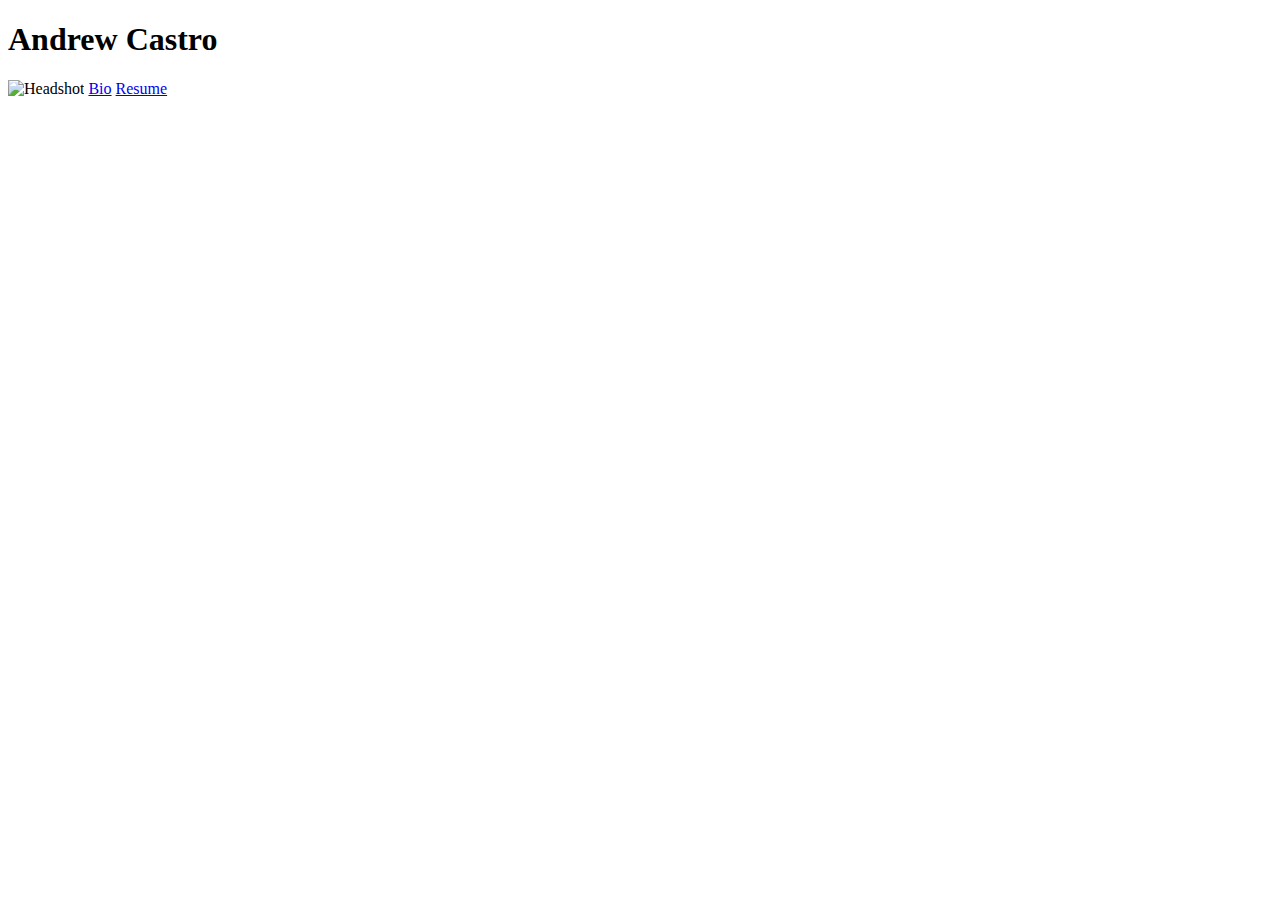
==== index.html @ c5b0e36b "fix img filepath" ====
<!DOCTYPE HTML>

<html>

<head>
	<link rel = "stylesheet" type= "text/css" href= "/Users/apple/Desktop/Comp20/index.css">
	<link href= 'https://fonts.googleapis.com/css?family=Aldrich' rel = 'stylesheet'>
    <title> Andrew Castro </title>
</head>

<body>
	<h1> Andrew Castro </h1>
	<img src = "Headshot.png" alt= "Headshot"> 
    <a href= "/Users/apple/Desktop/Comp20/bio.html"> Bio</a> 
    <a href = /Users/apple/Desktop/Comp20/resume.html> Resume</a>
</body>




</html>
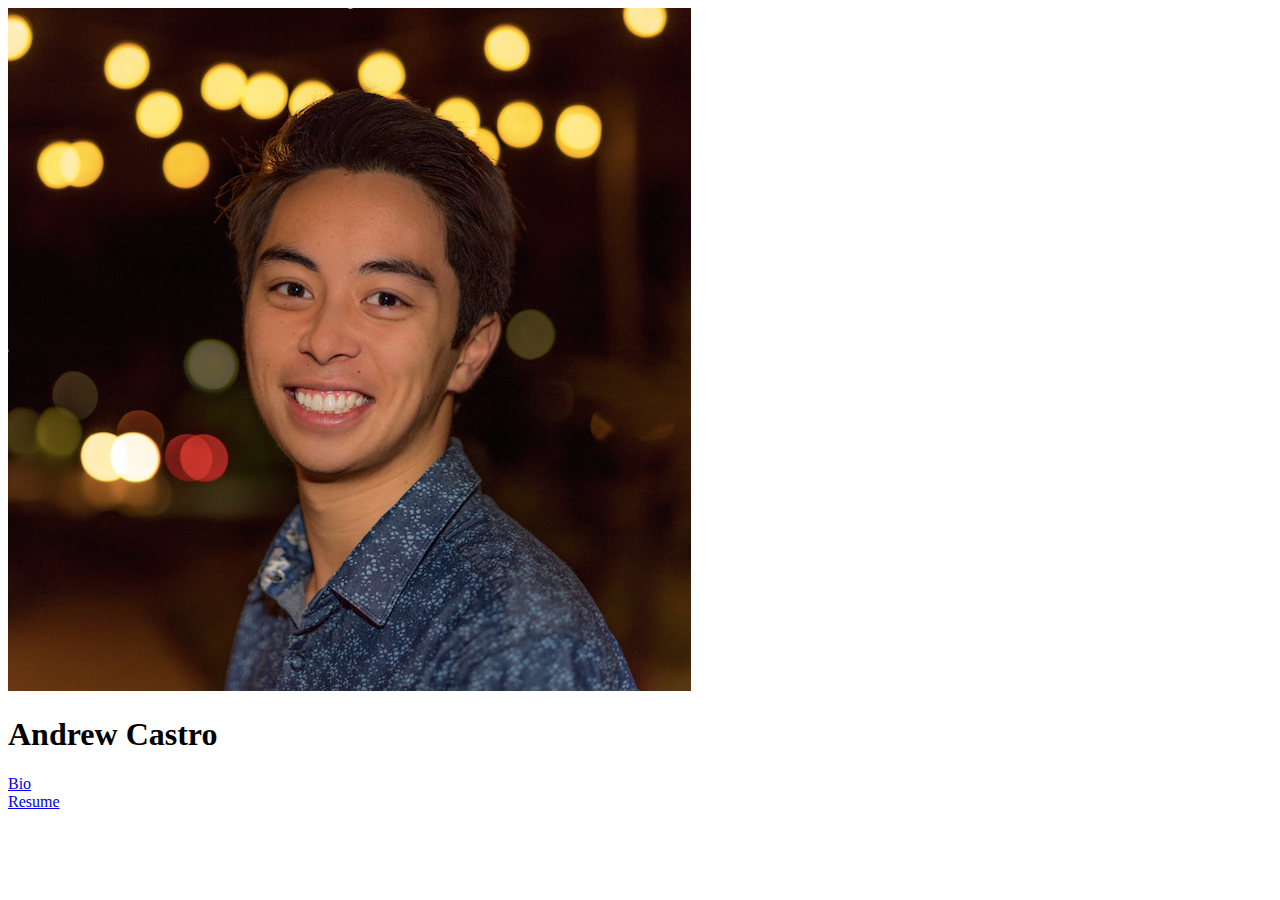
==== commit a1e5511a: "uploading bio,resume,headshot" ====
--- a/index.html
+++ b/index.html
@@ -3,16 +3,23 @@
 <html>
 
 <head>
-	<link rel = "stylesheet" type= "text/css" href= "/Users/apple/Desktop/Comp20/index.css">
+	<link rel = "stylesheet" type= "text/css" href= "index.css">
 	<link href= 'https://fonts.googleapis.com/css?family=Aldrich' rel = 'stylesheet'>
     <title> Andrew Castro </title>
 </head>
 
 <body>
+	<img src = "Headshot.png" alt= "Headshot"> 
 	<h1> Andrew Castro </h1>
-	<img src = "Headshot.png" alt= "Headshot"> 
-    <a href= "/Users/apple/Desktop/Comp20/bio.html"> Bio</a> 
-    <a href = /Users/apple/Desktop/Comp20/resume.html> Resume</a>
+
+<div id = "Bio">
+    <a href= "bio.html"> Bio</a> 
+</div>
+
+<div id = "Resume">
+    <a id = "Resume" href = "resume.html"> Resume</a> <!--*/Users/apple/Desktop/Comp20/resume.html-->
+</div>
+
 </body>
 
 
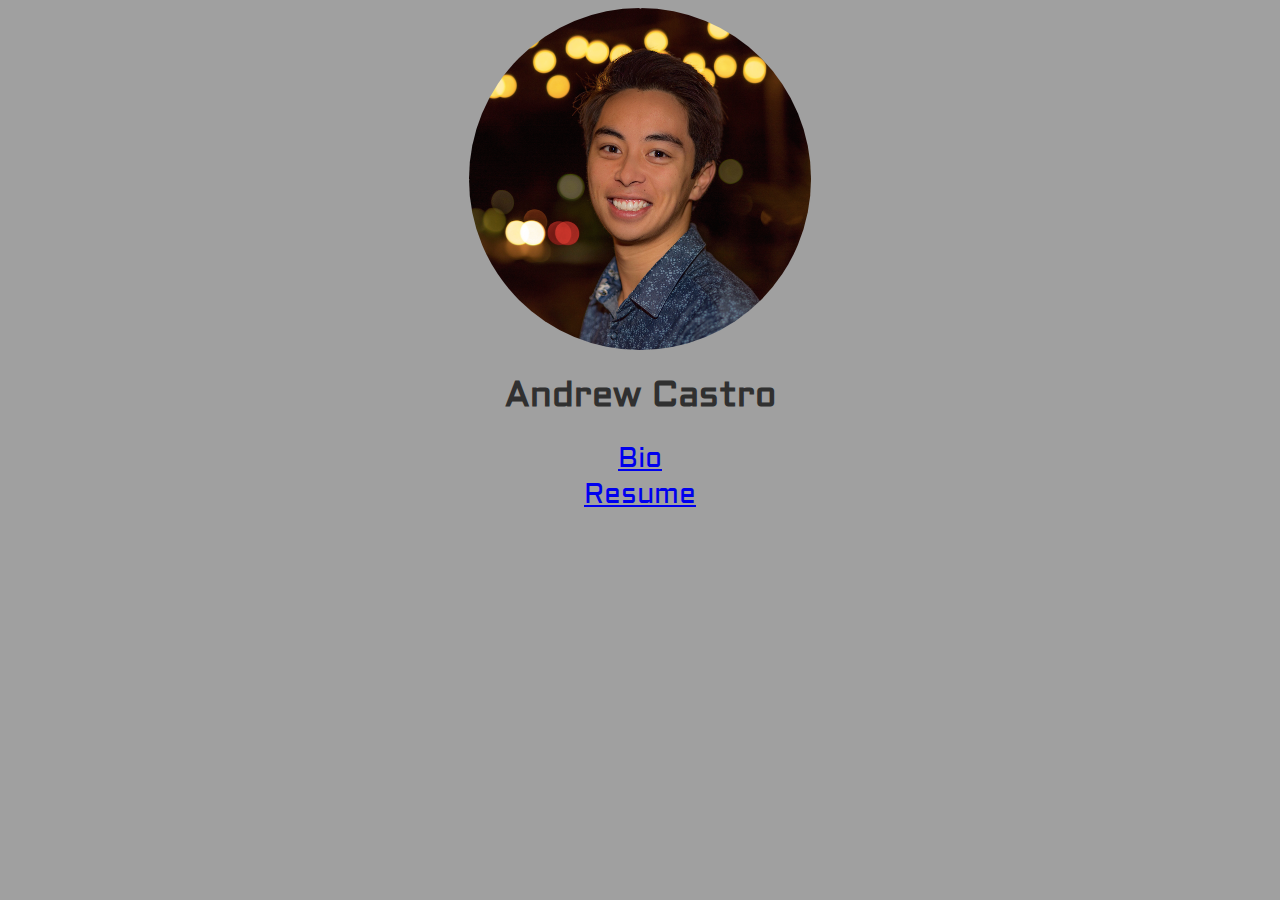
==== commit 0ed4b59d: "hyperlink changes, styling" ====
--- a/index.html
+++ b/index.html
@@ -17,7 +17,7 @@
 </div>
 
 <div id = "Resume">
-    <a id = "Resume" href = "resume.html"> Resume</a> <!--*/Users/apple/Desktop/Comp20/resume.html-->
+    <a href = "resume.html"> Resume</a> <!--*/Users/apple/Desktop/Comp20/resume.html-->
 </div>
 
 </body>
--- a/index.css
+++ b/index.css
@@ -0,0 +1,39 @@
+body {
+     background-color: #A0A0A0;
+}
+
+h1 {
+	font-family: 'Aldrich';
+	text-align: center;
+	font-size: 35px;
+	color:#303030;
+}
+
+img {
+	display: block;
+	margin: auto;
+	max-width: 341.5px;
+	max-height: 341.5px; 
+	height:100%;
+	width: 100%;
+    border-radius: 50%;
+}
+
+a:visited { text-decoration: none; color:#696969; }
+a:hover { text-decoration: none; color:#373737; }
+a:focus { text-decoration: none; color:#373737; }
+a:hover, a:active { text-decoration: none; color:#373737 }
+
+#Bio {
+	font-family: 'Aldrich';
+    text-align: center;
+	color:#696969;
+	font-size:28px;
+}
+
+#Resume {
+    font-family: 'Aldrich';
+    text-align: center;
+    color:#696969;
+    font-size:28px;
+}
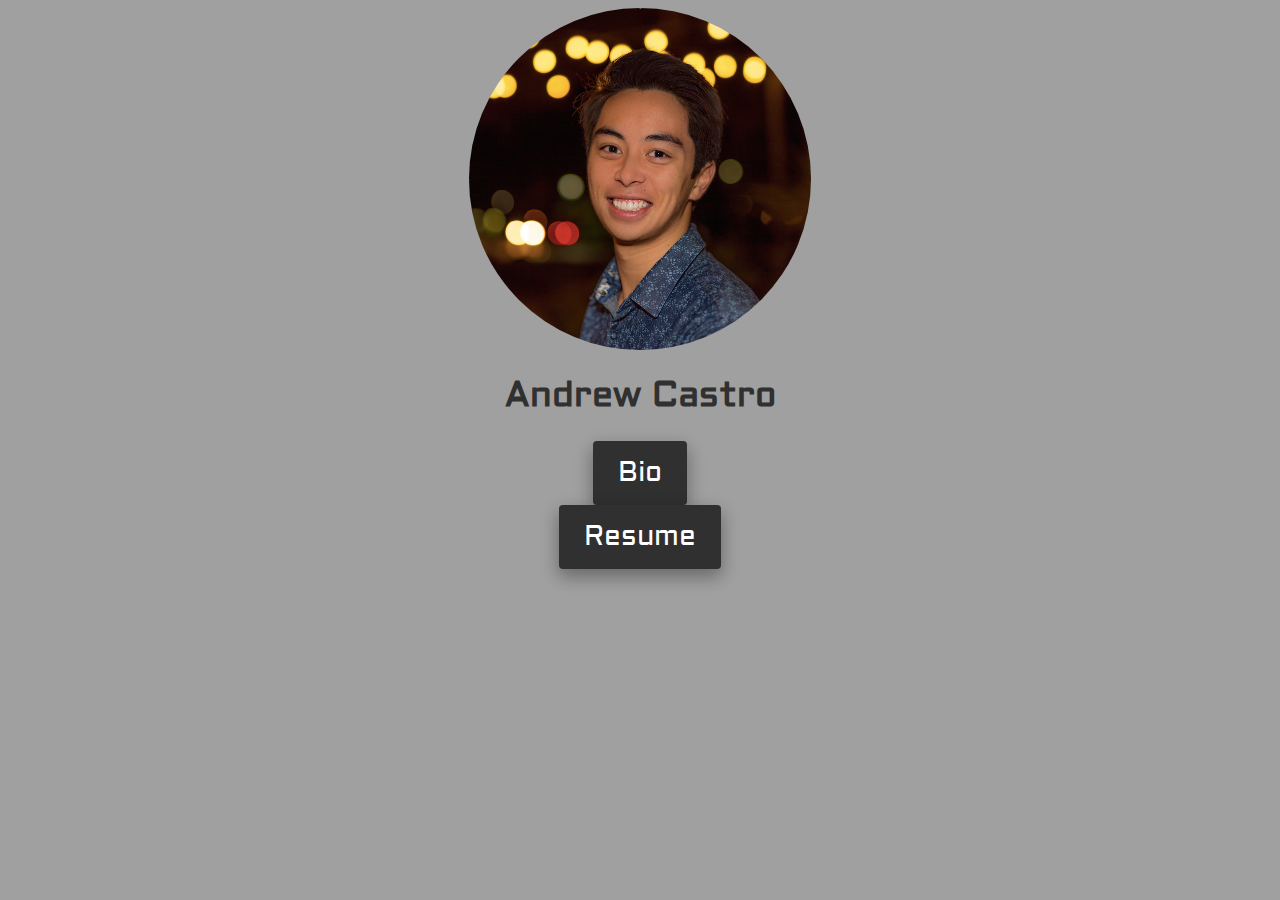
==== commit ef508261: "button styling" ====
--- a/index.html
+++ b/index.html
@@ -12,12 +12,13 @@
 	<img src = "Headshot.png" alt= "Headshot"> 
 	<h1> Andrew Castro </h1>
 
+<div id = "container">
 <div id = "Bio">
     <a href= "bio.html"> Bio</a> 
 </div>
-
 <div id = "Resume">
-    <a href = "resume.html"> Resume</a> <!--*/Users/apple/Desktop/Comp20/resume.html-->
+    <a href = "resume.html"> Resume</a> 
+</div>
 </div>
 
 </body>
--- a/index.css
+++ b/index.css
@@ -19,10 +19,6 @@
     border-radius: 50%;
 }
 
-a:visited { text-decoration: none; color:#696969; }
-a:hover { text-decoration: none; color:#373737; }
-a:focus { text-decoration: none; color:#373737; }
-a:hover, a:active { text-decoration: none; color:#373737 }
 
 #Bio {
 	font-family: 'Aldrich';
@@ -37,3 +33,49 @@
     color:#696969;
     font-size:28px;
 }
+
+#container{
+	text-align: center;
+}
+
+#
+/* Idea Taken from Stack Overflow to style links */
+a:visited{
+    text-decoration: none; color:#696969;
+}
+a:hover{
+    text-decoration: none; color:#373737;
+}
+
+a:focus{
+    text-decoration: none; color:#373737
+}
+
+a:hover, a:active {
+	text-decoration: none; color:#373737
+}
+
+a:link, a:visited {
+	background-color:#303030;
+    color:white;
+    padding:14px 25px;
+    text-align: center;
+    text-decoration:none;
+    display: inline-block;
+    border-radius:4px;
+    box-shadow: 0 8px 16px 0 rgba(0,0,0,0.2), 0 6px 20px 0 rgba(0,0,0,0.19);
+}
+
+a:hover, a:active {
+	background-color:#202020;
+}
+
+/*
+a:link, a:visited: {
+  visited { text-decoration: none; color:#696969; }
+  hover { text-decoration: none; color:#373737; }
+  focus { text-decoration: none; color:#373737; }
+  hover, a:active { text-decoration: none; color:#373737 }
+}
+*/
+
